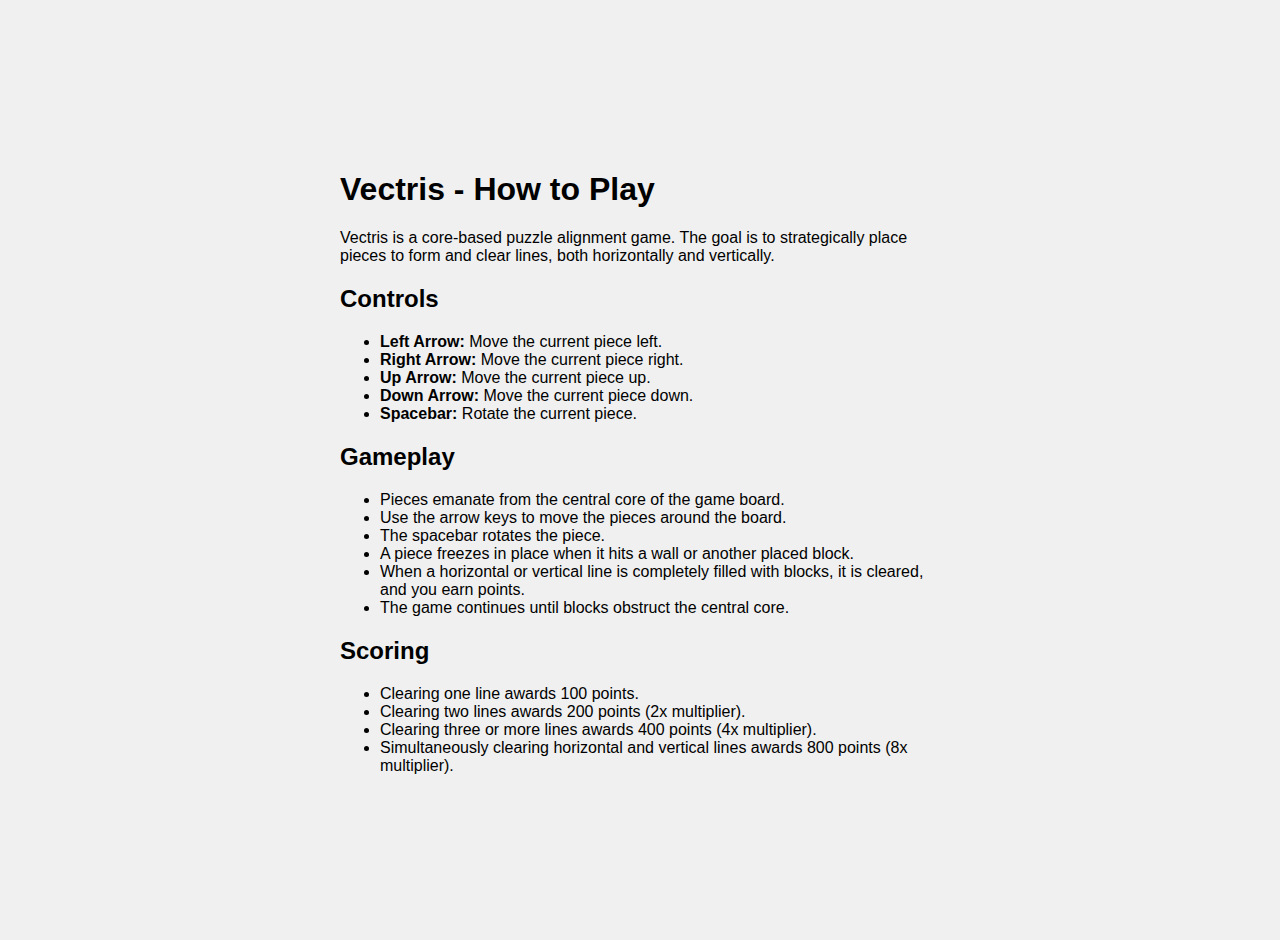
==== help.html @ 9c188937 "docs: Add help page explaining game mechanics, controls, and scoring" ====
<!DOCTYPE html>
<html lang="en">
<head>
    <meta charset="UTF-8">
    <meta name="viewport" content="width=device-width, initial-scale=1.0">
    <title>Vectris Help</title>
    <link rel="stylesheet" href="css/style.css">  <!-- Use the same stylesheet -->
    <style>
        /* Additional styles specific to the help page */
        body {
            padding: 20px; /* Add some padding to the body */
        }
        #helpContainer {
            max-width: 600px; /* Limit the width of the content */
            margin: 0 auto; /* Center the content */
        }
    </style>
</head>
<body>
    <div id="helpContainer">
        <h1>Vectris - How to Play</h1>

        <p>Vectris is a core-based puzzle alignment game. The goal is to strategically place pieces to form and clear lines, both horizontally and vertically.</p>

        <h2>Controls</h2>
        <ul>
            <li><strong>Left Arrow:</strong> Move the current piece left.</li>
            <li><strong>Right Arrow:</strong> Move the current piece right.</li>
            <li><strong>Up Arrow:</strong> Move the current piece up.</li>
            <li><strong>Down Arrow:</strong> Move the current piece down.</li>
            <li><strong>Spacebar:</strong> Rotate the current piece.</li>
        </ul>

        <h2>Gameplay</h2>
        <ul>
            <li>Pieces emanate from the central core of the game board.</li>
            <li>Use the arrow keys to move the pieces around the board.</li>
            <li>The spacebar rotates the piece.</li>
            <li>A piece freezes in place when it hits a wall or another placed block.</li>
            <li>When a horizontal or vertical line is completely filled with blocks, it is cleared, and you earn points.</li>
            <li>The game continues until blocks obstruct the central core.</li>
        </ul>

        <h2>Scoring</h2>
        <ul>
            <li>Clearing one line awards 100 points.</li>
            <li>Clearing two lines awards 200 points (2x multiplier).</li>
            <li>Clearing three or more lines awards 400 points (4x multiplier).</li>
            <li>Simultaneously clearing horizontal and vertical lines awards 800 points (8x multiplier).</li>

        </ul>
    </div>
</body>
</html>
---- css/style.css ----
body {
    margin: 0;
    padding: 0;
    display: flex;
    justify-content: center;
    align-items: center;
    height: 100vh;
    background-color: #f0f0f0;
    font-family: Arial, sans-serif;
}
#gameContainer {
    display: flex;
    flex-direction: column;
    align-items: center;
}
#gameCanvas {
    border: 2px solid #333;
    background-color: #fff;
}
#score {
    margin-top: 10px;
    font-size: 18px;
}
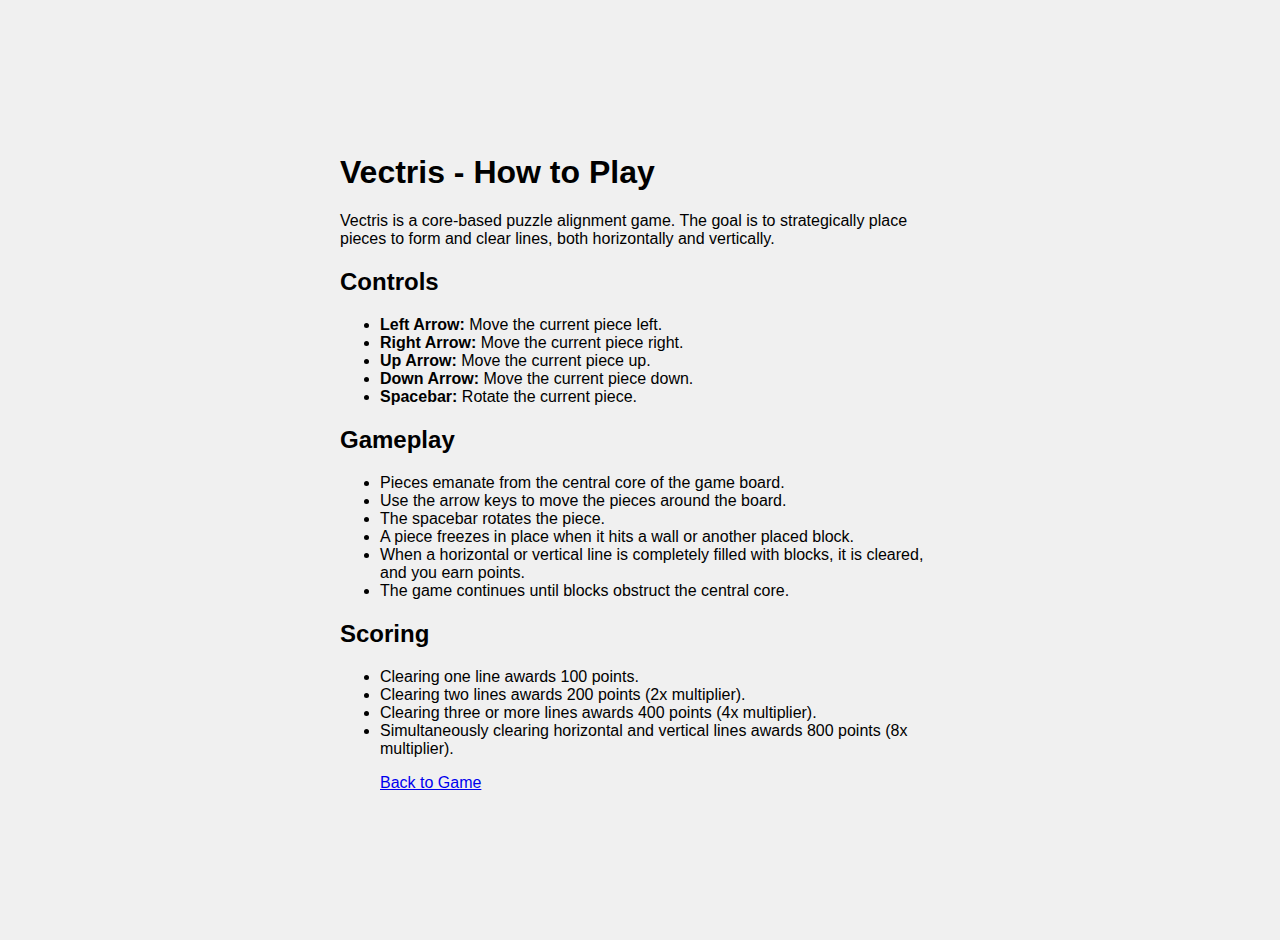
==== commit 56e28d1a: "[Update some doco]" ====
--- a/help.html
+++ b/help.html
@@ -49,6 +49,9 @@
             <li>Simultaneously clearing horizontal and vertical lines awards 800 points (8x multiplier).</li>
 
         </ul>
+        <ul style="list-style-type: none">
+            <li><a href="index.html" title="link back to game">Back to Game</a></li>
+        </ul>
     </div>
 </body>
 </html>
